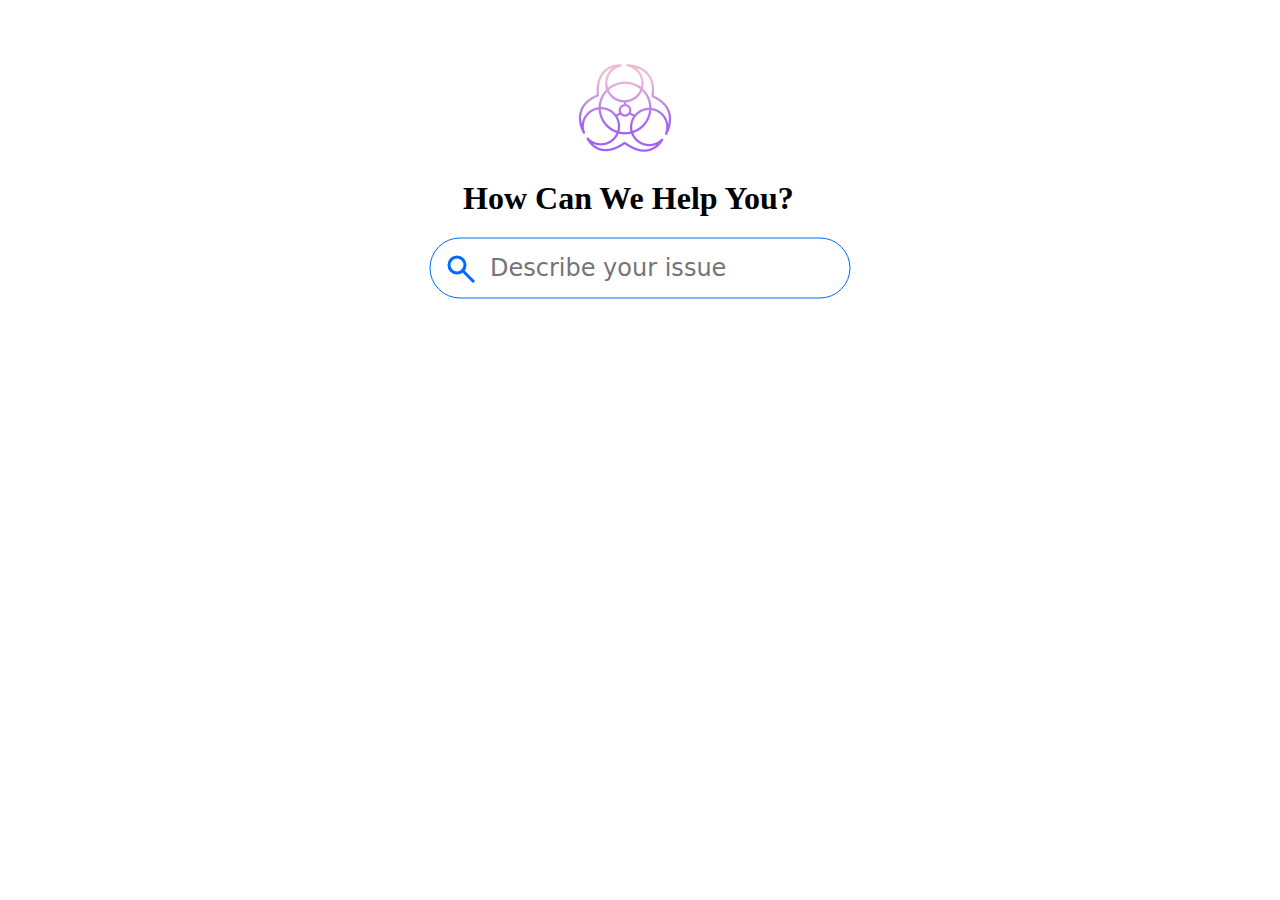
==== test.html @ e2555a5f "init" ====
<!DOCTYPE html>
<html lang="en">
<head>
    <meta charset="UTF-8">
    <meta name="viewport" content="width=device-width, initial-scale=1.0">
    <link rel="stylesheet" href="test.css">
    <title>Document</title>
</head>
<body>
    <div class="search__container">
        <a class="search__greeting">
            <div class="search-greeting__logo-container">
                <img class="search-greeting__logo" src="assets/img/icons8-quarantine-outline-gradient-96.png" title="Code Hush logo" alt="" aria-hidden="true">
            </div>
        </a>
        <h1 class="search_greeting">
            <div>How Can We Help You?</div>
        </h1>
        <div id="search">
            <svg viewBox="0 0 420 60" xmlns="http://www.w3.org/2000/svg">
                <rect class="bar"/>
                
                <g class="magnifier">
                    <circle class="glass"/>
                    <line class="handle" x1="32" y1="32" x2="44" y2="44"></line>
                </g>
            </svg>
            <input placeholder="Describe your issue" value aria-label="Describe your issue to find information that might help you." autocomplete="off" name="q" spellcheck="false" type="search" aria-haspopup="false" role="combobox" aria-autocomplete="both" dir="ltr" style="outline: none;"/>
        </div>
        
        <div id="results"></div>
    </div>

    <script src="test.js"></script>
</body>
</html>
---- test.css ----
.search-greeting__logo-container {
    margin-left: 45%;
    margin-top: 60px;
}

.search_greeting {
    margin-left: 36%;
    margin-top: 20px;
}

#search {
	display: grid;
    margin-top: 20px;
	grid-area: search;
	grid-template:
		"search" 60px
		/ 420px;
	justify-content: center;
	align-content: center;
	justify-items: stretch;
	align-items: stretch;
}

#search input {
	display: block;
	grid-area: search;
	width: 100%;
	height: 100%;
	background: none;
	padding: 0 30px 0 60px;
	border: none;
	border-radius: 100px;
	font: 24px/1 system-ui, sans-serif;
}


#search svg {
	grid-area: search;
	overflow: visible;
	color: hsl(215, 100%, 50%);
	fill: none;
	stroke: currentColor;
}


.bar {
	width: 100%;
	height: 100%;
	ry: 50%;
	stroke-width: 1;
}

.magnifier {
	animation: magnifier-in 600ms 3.6s both;
	transform-box: fill-box;
}

.magnifier .glass {
	cx: 27;
	cy: 27;
	r: 8;
	stroke-width: 3;
}
.magnifier .handle {
	x1: 32;
	y1: 32;
	x2: 44;
	y2: 44;
	stroke-width: 3;
}



#results {
	grid-area: results;
	background: hsl(0, 0%, 95%);
}
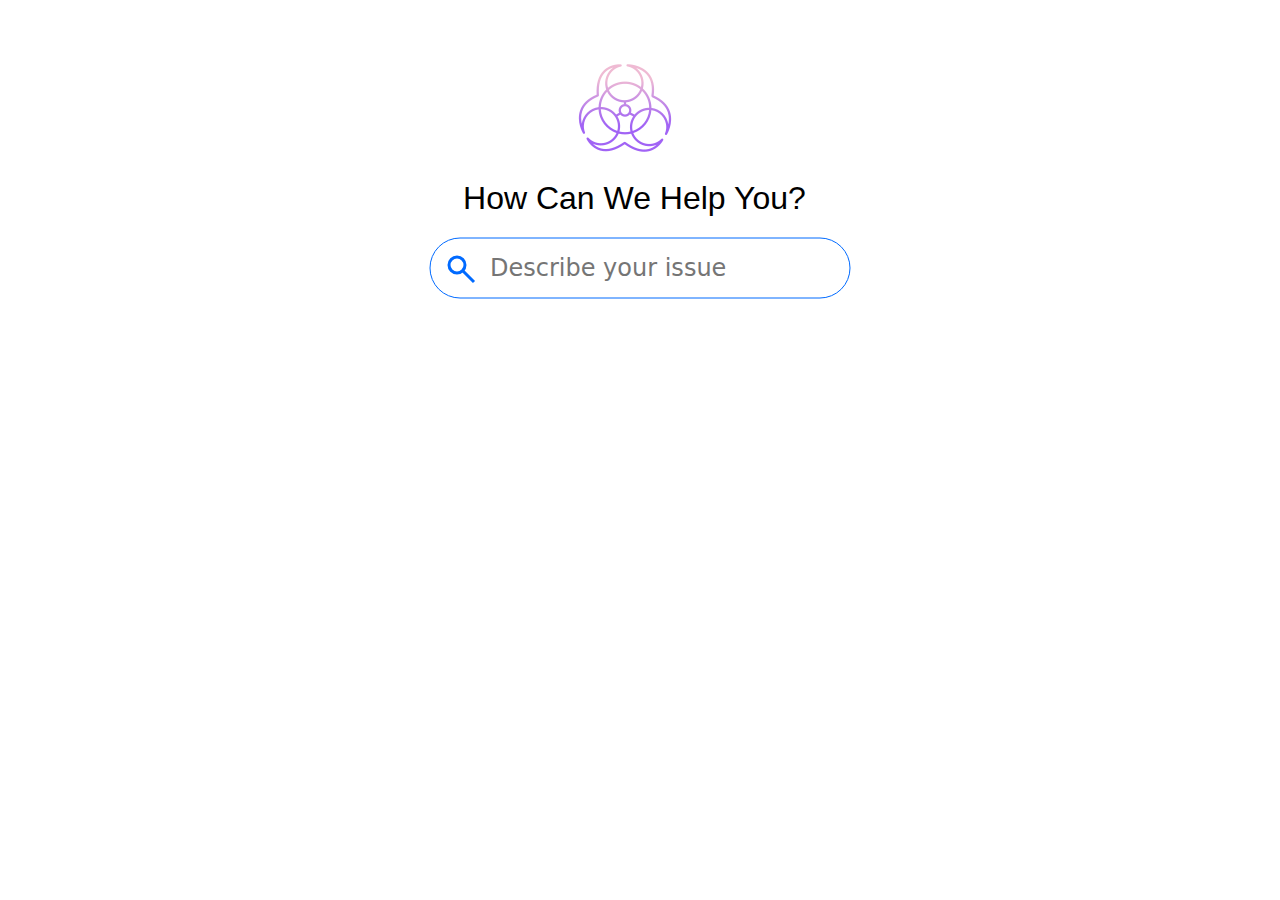
==== commit 55613618: "init" ====
--- a/test.html
+++ b/test.html
@@ -3,8 +3,13 @@
 <head>
     <meta charset="UTF-8">
     <meta name="viewport" content="width=device-width, initial-scale=1.0">
+    <title>Code Hush Help</title>
+    <link rel="preconnect" href="https://fonts.googleapis.com">
+    <link rel="preconnect" href="https://fonts.gstatic.com" crossorigin>
+    <link href="https://fonts.googleapis.com/css2?family=Poppins:ital,wght@0,100;0,200;0,300;0,400;0,500;0,600;0,700;0,800;0,900;1,100;1,200;1,300;1,400;1,500;1,600;1,700;1,800;1,900&display=swap" rel="stylesheet">
+    <link rel="stylesheet" href="https://fonts.googleapis.com/css2?family=Material+Symbols+Outlined:opsz,wght,FILL,GRAD@24,400,0,0" />
     <link rel="stylesheet" href="test.css">
-    <title>Document</title>
+    <link rel="icon" type="image/x-icon" href="assets/img/icons8-quarantine-outline-gradient-96.png">
 </head>
 <body>
     <div class="search__container">
--- a/test.css
+++ b/test.css
@@ -1,3 +1,7 @@
+.search__container {
+    font-family: 'Poppin', sans-serif;
+}
+
 .search-greeting__logo-container {
     margin-left: 45%;
     margin-top: 60px;
@@ -6,6 +10,7 @@
 .search_greeting {
     margin-left: 36%;
     margin-top: 20px;
+    font-weight: 400;
 }
 
 #search {
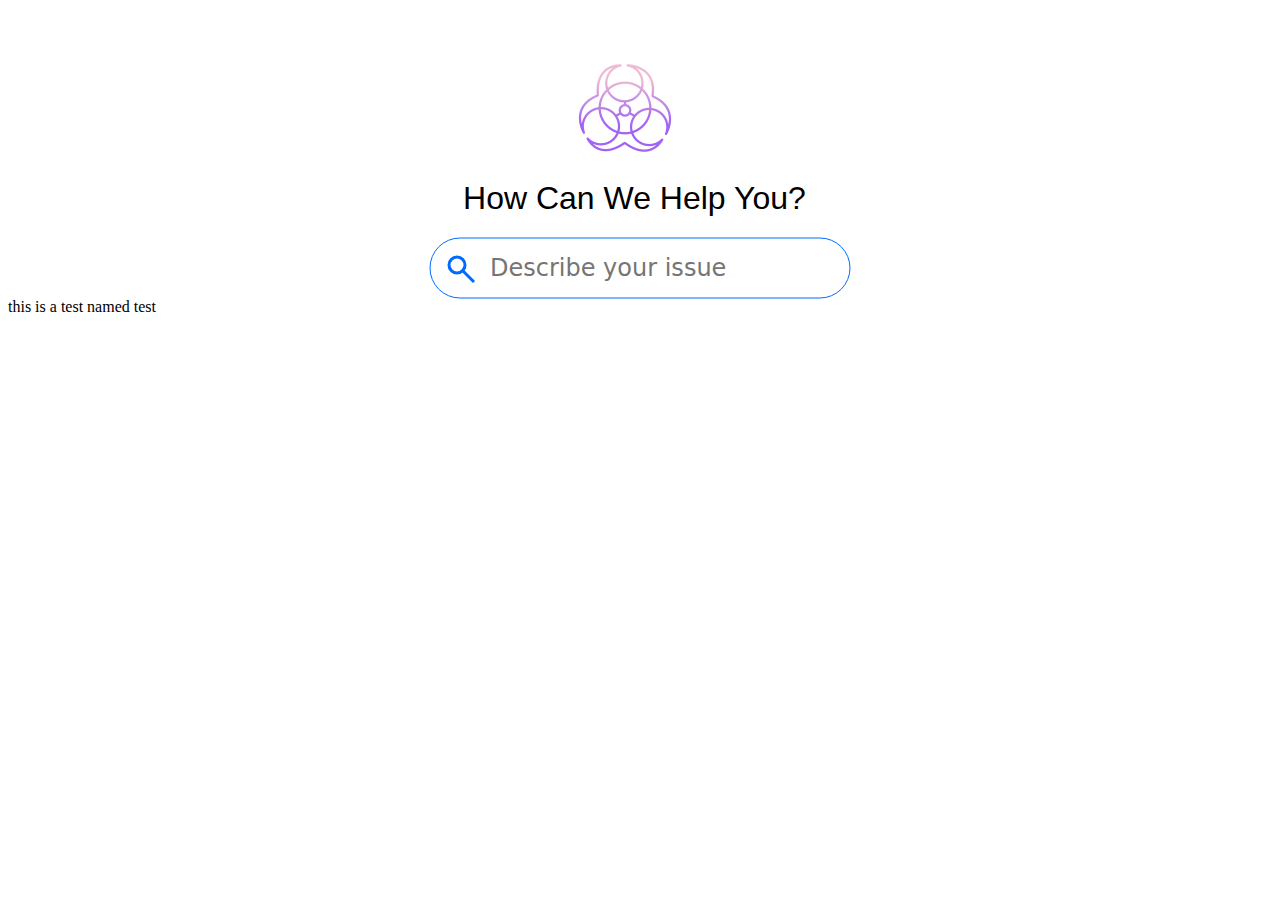
==== commit 6bf6c17b: "init" ====
--- a/test.html
+++ b/test.html
@@ -1,3 +1,14 @@
+
+<!--
+88888888    88888888    88888888       88888888      88    88    88    88   88888888    88    88 
+88          88    88    88     88      88            88    88    88    88   88          88    88
+88          88    88    88      88     88            88    88    88    88   88          88    88
+88          88    88    88       88    88888888      88888888    88    88   88888888    88888888
+88          88    88    88      88     88            88    88    88    88         88    88    88
+88          88    88    88     88      88            88    88    88    88         88    88    88
+88888888    88888888    88888888       88888888      88    88    88888888   88888888    88    88
+-->
+
 <!DOCTYPE html>
 <html lang="en">
 <head>
@@ -21,19 +32,26 @@
         <h1 class="search_greeting">
             <div>How Can We Help You?</div>
         </h1>
-        <div id="search">
-            <svg viewBox="0 0 420 60" xmlns="http://www.w3.org/2000/svg">
-                <rect class="bar"/>
-                
-                <g class="magnifier">
-                    <circle class="glass"/>
-                    <line class="handle" x1="32" y1="32" x2="44" y2="44"></line>
-                </g>
-            </svg>
-            <input placeholder="Describe your issue" value aria-label="Describe your issue to find information that might help you." autocomplete="off" name="q" spellcheck="false" type="search" aria-haspopup="false" role="combobox" aria-autocomplete="both" dir="ltr" style="outline: none;"/>
-        </div>
+       <!-- <form class="search_form" action="/search?hl=en" id="search-form" role="search"> -->
+        <form class="search_form" action="https://support.codehush.com/omar" id="search-form" method="get">
+            <div id="search">
+                <svg viewBox="0 0 420 60" xmlns="http://www.w3.org/2000/svg">
+                    <rect class="bar"/>
+                    
+                    <g class="magnifier">
+                        <circle class="glass"/>
+                        <line class="handle" x1="32" y1="32" x2="44" y2="44"></line>
+                    </g>
+                </svg>
+                <input placeholder="Describe your issue" value aria-label="Describe your issue to find information that might help you." autocomplete="off" name="q" spellcheck="false" type="search" aria-haspopup="false" role="combobox" aria-autocomplete="both" dir="ltr" style="outline: none;"/>
+            </div>
+        </form>
         
         <div id="results"></div>
+    </div>
+
+    <div id="test">
+        this is a test named test
     </div>
 
     <script src="test.js"></script>
